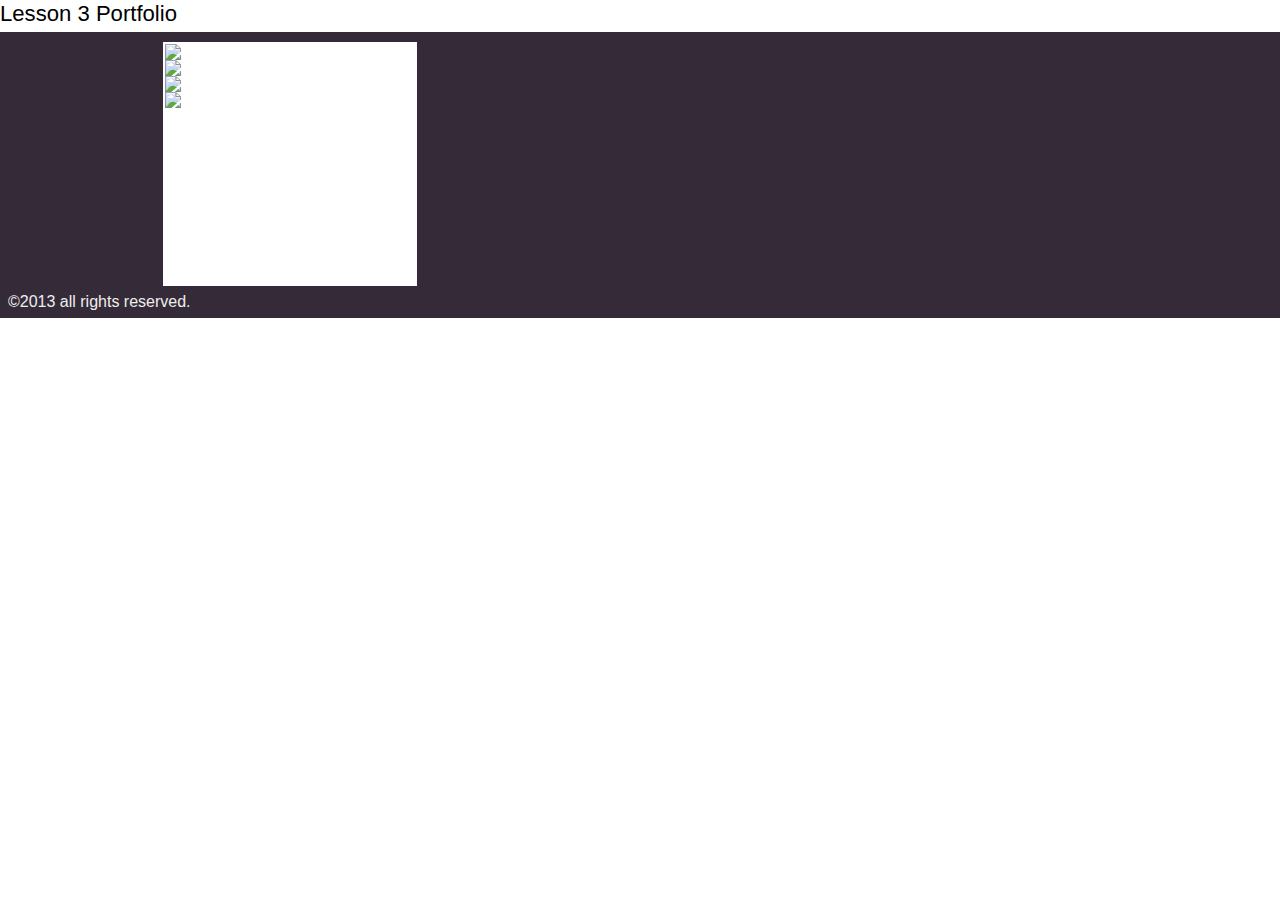
==== Lesson 03 Homework Files/portfolio/index.html @ 57458989 "unpacking hwk folders" ====
<!DOCTYPE HTML>
<html>
	<head>
		<meta charset="UTF-8">
		<title>jQuery :: Lesson 3 portfolio</title>
		
		<!-- Viewport meta tag to prevent iPhone from scaling our page -->
		<meta name="viewport" content="width=device-width, initial-scale=1"/>

		<link rel="stylesheet" href="./css/style.css"/>

    <script src="script/jquery.1.9.1.js"></script>
    		
	</head>

	<body lang="en">
		<div id="container-nav">
			<h3 id="page-title">Lesson 3 Portfolio</h3>
		</div>
		<div id="container-header">
			<div id="masthead">
				<div id="slideshow">
					<div class="image-wrapper">
	        	<img src="http://farm9.staticflickr.com/8312/7975953800_39e56f1728_m.jpg" class="gallery-item"></img>
	        </div>
	        <div class="image-wrapper">
	        	<img src="http://farm6.staticflickr.com/5054/5452598947_576b1ccd38_m.jpg" class="gallery-item"></img>
	        </div>
	        <div class="image-wrapper">
	        	<img src="http://farm3.staticflickr.com/2783/4099570311_d9c1a8de2b_m.jpg" class="gallery-item"></img>
	       	</div>
	       	<div class="image-wrapper">
	        	<img src="http://farm9.staticflickr.com/8534/8684730377_08af1e4eb1_n.jpg" class="gallery-item"></img>
	      	</div>
				</div>
			</div>
		</div>
		<div id="container-footer">
			<footer id="colophon" class="wrapper">
				<p>©2013 all rights reserved.</p>
			</footer>
		</div>	
	</body>
</html>
---- Lesson 03 Homework Files/portfolio/css/style.css ----
/********************************************
	Tag Resets
********************************************/

body, div, h1, h2, h3, h4, h5, h6, p, blockquote, pre, dl, dt, dd, ol, ul, li, fieldset, form, label, legend,
th, td, article, aside, figure, footer, header, hgroup, menu, nav, section {
	margin: 0;
	padding: 0;
	border: 0;
}

/********************************************
	Normalize CSS
	http://necolas.github.com/normalize.css/
********************************************/

html {
	height: 100%;
	-webkit-text-size-adjust: 100%;
	-ms-text-size-adjust: 100%;
}

body {
	min-height: 100%;
}

article, aside, details, figcaption, figure, footer, header, hgroup, nav, section, audio, canvas, video {
	display: block;
}

/* ******************************************
	Custom Styles
****************************************** */

/*	  For details on font-size:100% see here: 
      http://filamentgroup.com/lab/how_we_learned_to_leave_body_font_size_alone/ 
	  
	  For details on line-height:1 see here:
      http://meyerweb.com/eric/thoughts/2008/05/06/line-height-abnormal/ 

	  For details on text-size-adjust:100% see here:
	  https://developer.mozilla.org/en-US/docs/CSS/text-size-adjust 
*/

html {
   font-size: 100%;
   line-height: 1;
   -moz-text-size-adjust: 100%;
   -ms-text-size-adjust: 100%;
   -webkit-text-size-adjust: 100%;
}

body {
	font-family: "Helvetica Neue", Helvetica, sans-serif;
}

h3 {
	font-size: 1.382em; 
	line-height: 1.223;
	font-weight: 300;
}	
		
#masthead {
			color:#fff;
		}
		

#container-nav {
	background:#fff;
	height: 2em;
}

#container-header {
	background:#352a38;
	width:100%;
	padding-top: 10px;
}

#container-footer {
	padding: 8px 8px;
	background: #352a38;
	color: #eee;
	font-weight: 100;
}

img {
	max-width:100%;
}

#masthead {
  margin: 0 15px;
  max-width: 550px;
}

/*
Cycle.
*/
#slideshow {
	width: 250px;
	height: 240px;
	line-height: 240px;
	margin: 0 auto;
	background-color: white;
	border: 2px solid white;
}
#slideshow > div {
	width: 250px;
}
#slideshow > div > img {
	margin: auto;
	display: block;
}
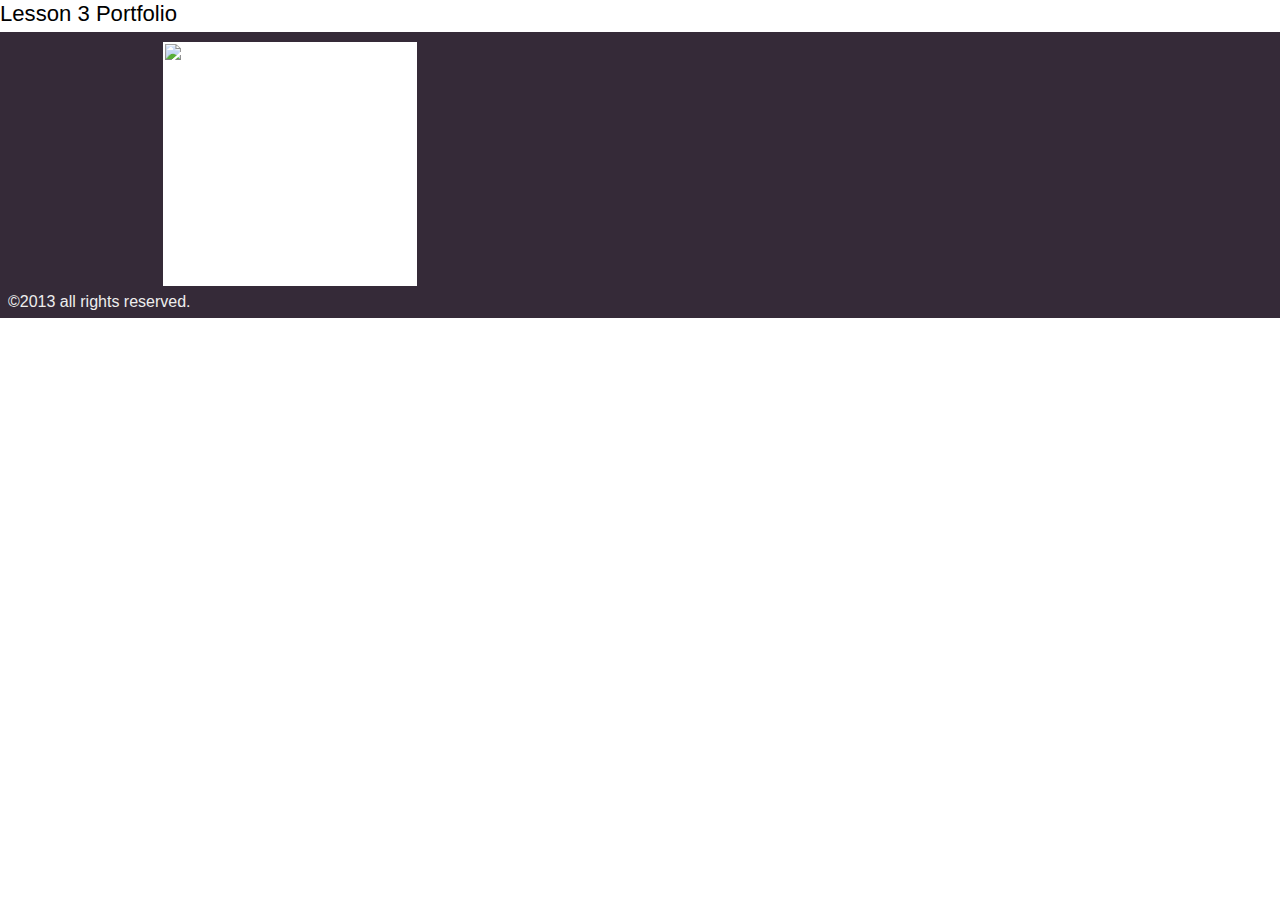
==== commit 0241d7a7: "lesson 3 work" ====
--- a/Lesson 03 Homework Files/portfolio/index.html
+++ b/Lesson 03 Homework Files/portfolio/index.html
@@ -1,44 +1,51 @@
 <!DOCTYPE HTML>
 <html>
-	<head>
-		<meta charset="UTF-8">
-		<title>jQuery :: Lesson 3 portfolio</title>
-		
-		<!-- Viewport meta tag to prevent iPhone from scaling our page -->
-		<meta name="viewport" content="width=device-width, initial-scale=1"/>
+<head>
+    <meta charset="UTF-8">
+    <title>jQuery :: Lesson 3 portfolio</title>
 
-		<link rel="stylesheet" href="./css/style.css"/>
+    <!-- Viewport meta tag to prevent iPhone from scaling our page -->
+    <meta name="viewport" content="width=device-width, initial-scale=1"/>
+
+    <link rel="stylesheet" href="./css/style.css"/>
 
     <script src="script/jquery.1.9.1.js"></script>
-    		
-	</head>
+    <script src="script/jquery.cycle.all.js"></script>
 
-	<body lang="en">
-		<div id="container-nav">
-			<h3 id="page-title">Lesson 3 Portfolio</h3>
-		</div>
-		<div id="container-header">
-			<div id="masthead">
-				<div id="slideshow">
-					<div class="image-wrapper">
-	        	<img src="http://farm9.staticflickr.com/8312/7975953800_39e56f1728_m.jpg" class="gallery-item"></img>
-	        </div>
-	        <div class="image-wrapper">
-	        	<img src="http://farm6.staticflickr.com/5054/5452598947_576b1ccd38_m.jpg" class="gallery-item"></img>
-	        </div>
-	        <div class="image-wrapper">
-	        	<img src="http://farm3.staticflickr.com/2783/4099570311_d9c1a8de2b_m.jpg" class="gallery-item"></img>
-	       	</div>
-	       	<div class="image-wrapper">
-	        	<img src="http://farm9.staticflickr.com/8534/8684730377_08af1e4eb1_n.jpg" class="gallery-item"></img>
-	      	</div>
-				</div>
-			</div>
-		</div>
-		<div id="container-footer">
-			<footer id="colophon" class="wrapper">
-				<p>©2013 all rights reserved.</p>
-			</footer>
-		</div>	
-	</body>
+    <script>
+        $(document).ready(function() {
+            $('#slideshow').cycle({fx:'toss'});
+        });
+    </script>
+
+</head>
+
+<body lang="en">
+<div id="container-nav">
+    <h3 id="page-title">Lesson 3 Portfolio</h3>
+</div>
+<div id="container-header">
+    <div id="masthead">
+        <div id="slideshow">
+            <div class="image-wrapper">
+                <img src="http://farm9.staticflickr.com/8312/7975953800_39e56f1728_m.jpg" class="gallery-item"></img>
+            </div>
+            <div class="image-wrapper">
+                <img src="http://farm6.staticflickr.com/5054/5452598947_576b1ccd38_m.jpg" class="gallery-item"></img>
+            </div>
+            <div class="image-wrapper">
+                <img src="http://farm3.staticflickr.com/2783/4099570311_d9c1a8de2b_m.jpg" class="gallery-item"></img>
+            </div>
+            <div class="image-wrapper">
+                <img src="http://farm9.staticflickr.com/8534/8684730377_08af1e4eb1_n.jpg" class="gallery-item"></img>
+            </div>
+        </div>
+    </div>
+</div>
+<div id="container-footer">
+    <footer id="colophon" class="wrapper">
+        <p>©2013 all rights reserved.</p>
+    </footer>
+</div>
+</body>
 </html>
